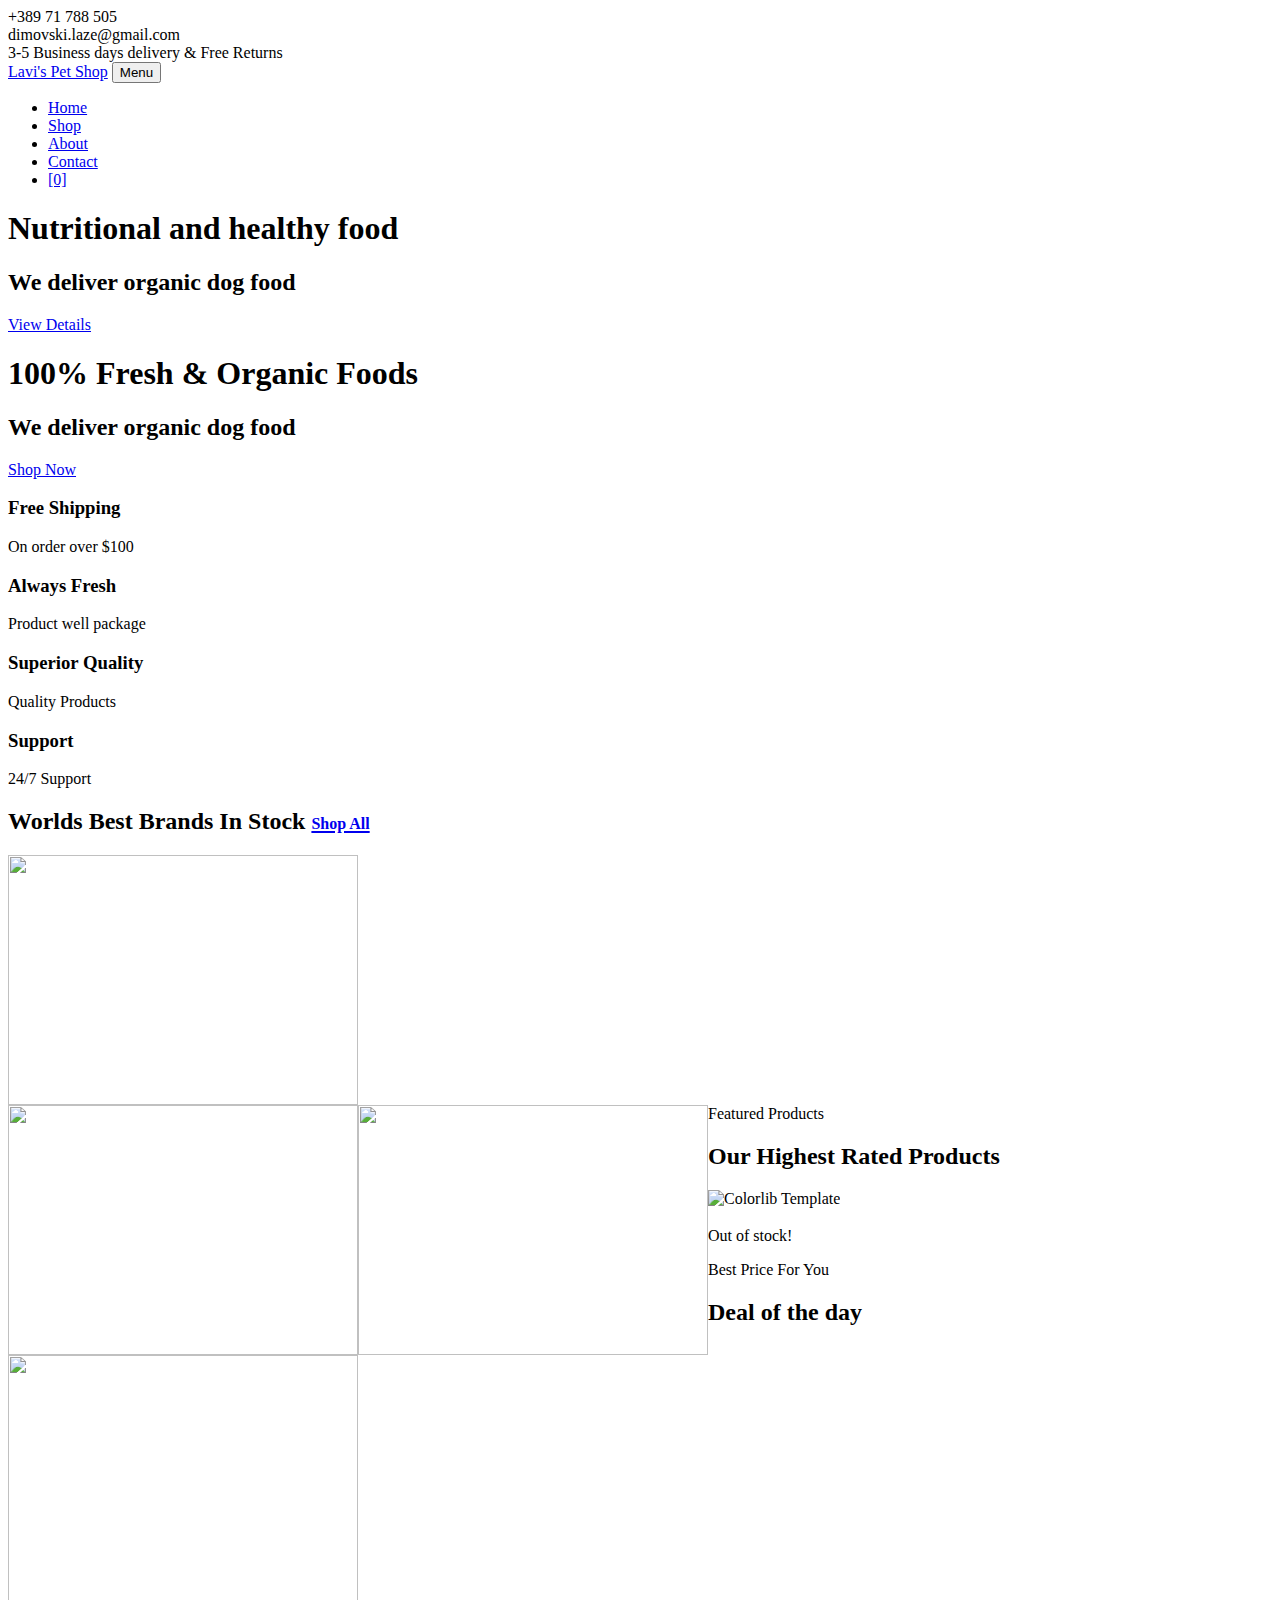
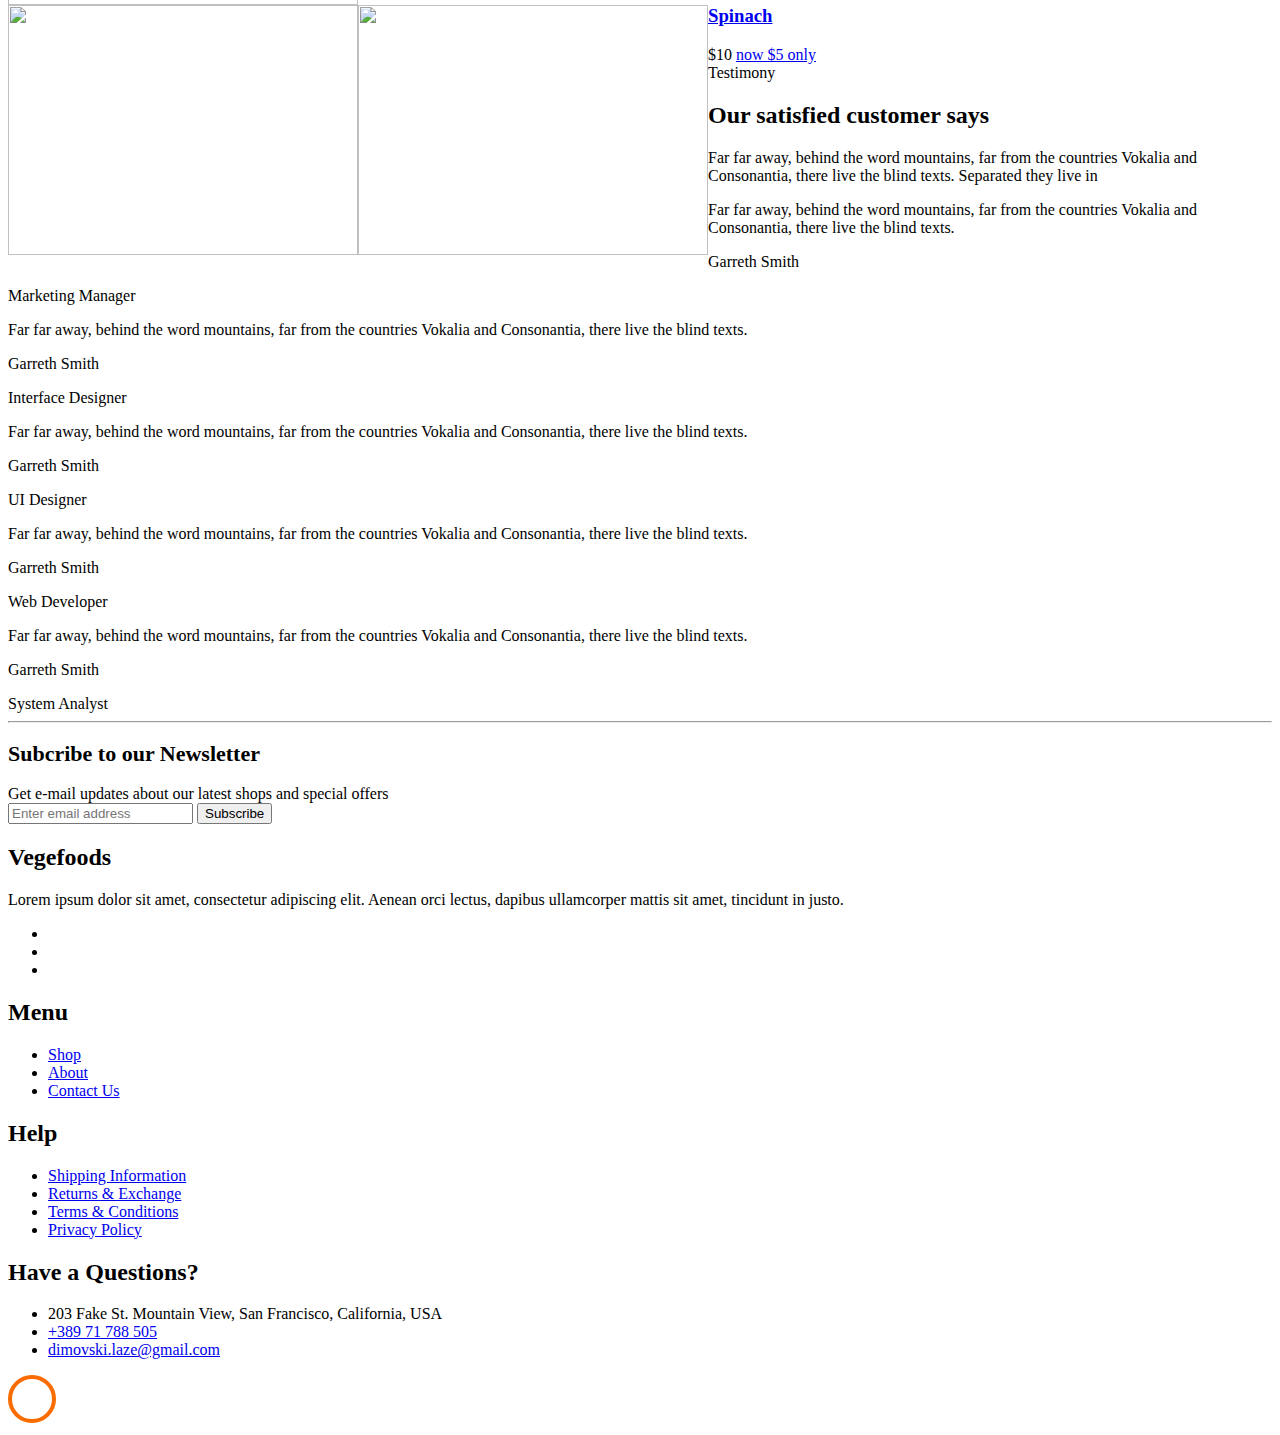
==== src/main/resources/templates/index.html @ 9c34e6a7 "Bugs" ====
<!DOCTYPE html>
<html lang="en" xmlns="http://www.w3.org/1999/xhtml" xmlns:th="http://www.thymeleaf.org">
  <head>
    <title>Lavi - Pet Shop</title>
    <meta charset="utf-8">
    <meta name="viewport" content="width=device-width, initial-scale=1, shrink-to-fit=no">
    
    <link href="https://fonts.googleapis.com/css?family=Poppins:200,300,400,500,600,700,800&display=swap" rel="stylesheet">
    <link href="https://fonts.googleapis.com/css?family=Lora:400,400i,700,700i&display=swap" rel="stylesheet">
    <link href="https://fonts.googleapis.com/css?family=Amatic+SC:400,700&display=swap" rel="stylesheet">

    <link rel="stylesheet" href="css/open-iconic-bootstrap.min.css">
    <link rel="stylesheet" href="css/animate.css">
    
    <link rel="stylesheet" href="css/owl.carousel.min.css">
    <link rel="stylesheet" href="css/owl.theme.default.min.css">
    <link rel="stylesheet" href="css/magnific-popup.css">

    <link rel="stylesheet" href="css/aos.css">

    <link rel="stylesheet" href="css/ionicons.min.css">

    <link rel="stylesheet" href="css/bootstrap-datepicker.css">
    <link rel="stylesheet" href="css/jquery.timepicker.css">

    
    <link rel="stylesheet" href="css/flaticon.css">
    <link rel="stylesheet" href="css/icomoon.css">
    <link rel="stylesheet" href="css/style.css">
  </head>
  <body class="goto-here">
		<div class="py-1 bg-info">
    	<div class="container">
    		<div class="row no-gutters d-flex align-items-start align-items-center px-md-0">
	    		<div class="col-lg-12 d-block">
		    		<div class="row d-flex">
		    			<div class="col-md pr-4 d-flex topper align-items-center">
					    	<div class="icon mr-2 d-flex justify-content-center align-items-center"><span class="icon-phone2"></span></div>
						    <span class="text">+389 71 788 505</span>
					    </div>
					    <div class="col-md pr-4 d-flex topper align-items-center">
					    	<div class="icon mr-2 d-flex justify-content-center align-items-center"><span class="icon-paper-plane"></span></div>
						    <span class="text">dimovski.laze@gmail.com</span>
					    </div>
					    <div class="col-md-5 pr-4 d-flex topper align-items-center text-lg-right">
						    <span class="text">3-5 Business days delivery &amp; Free Returns</span>
					    </div>
				    </div>
			    </div>
		    </div>
		  </div>
    </div>
    <nav class="navbar navbar-expand-lg navbar-dark ftco_navbar bg-dark ftco-navbar-light" id="ftco-navbar">
	    <div class="container">
	      <a class="navbar-brand text-info" href="/home">Lavi's Pet Shop</a>
	      <button class="navbar-toggler" type="button" data-toggle="collapse" data-target="#ftco-nav" aria-controls="ftco-nav" aria-expanded="false" aria-label="Toggle navigation">
	        <span class="oi oi-menu"></span> Menu
	      </button>

	      <div class="collapse navbar-collapse" id="ftco-nav">
	        <ul class="navbar-nav ml-auto">
	          <li class="nav-item active"><a href="/home" class="nav-link">Home</a></li>
                <li class="nav-item active"><a href="/shop" class="nav-link">Shop</a></li>
	          <li class="nav-item"><a href="/about" class="nav-link">About</a></li>
	          <li class="nav-item"><a href="/contact" class="nav-link">Contact</a></li>
	          <li class="nav-item cta cta-colored"><a href="/shop/cart" class="nav-link"><span class="icon-shopping_cart"></span>[0]</a></li>

	        </ul>
	      </div>
	    </div>
	  </nav>
    <!-- END nav -->

    <section id="home-section" class="hero">
		  <div class="home-slider owl-carousel">
	      <div class="slider-item" style="background-image: url(images/bg_dog2.png);">
	      	<div class="overlay"></div>
	        <div class="container">
	          <div class="row slider-text justify-content-center align-items-center" data-scrollax-parent="true">

	            <div class="col-md-12 ftco-animate text-center">
	              <h1 class="mb-2">Nutritional and healthy food</h1>
	              <h2 class="subheading mb-4">We deliver organic dog food</h2>
	              <p><a href="/about" class="btn btn-info">View Details</a></p>
	            </div>

	          </div>
	        </div>
	      </div>

	      <div class="slider-item" style="background-image: url(images/bg_dog1.png);">
	      	<div class="overlay"></div>
	        <div class="container">
	          <div class="row slider-text justify-content-center align-items-center" data-scrollax-parent="true">

	            <div class="col-sm-12 ftco-animate text-center">
	              <h1 class="mb-2">100% Fresh &amp; Organic Foods</h1>
	              <h2 class="subheading mb-4">We deliver organic dog food</h2>
	              <p><a href="/shop" class="btn btn-info">Shop Now</a></p>
	            </div>

	          </div>
	        </div>
	      </div>
	    </div>
    </section>

    <section class="ftco-section">
			<div class="container">
				<div class="row no-gutters ftco-services">
          <div class="col-md-3 text-center d-flex align-self-stretch ftco-animate">
            <div class="media block-6 services mb-md-0 mb-4">
              <div class="icon bg-color-1 active d-flex justify-content-center align-items-center mb-2">
            		<span class="flaticon-shipped"></span>
              </div>
              <div class="media-body">
                <h3 class="heading">Free Shipping</h3>
                <span>On order over $100</span>
              </div>
            </div>      
          </div>
          <div class="col-md-3 text-center d-flex align-self-stretch ftco-animate">
            <div class="media block-6 services mb-md-0 mb-4">
              <div class="icon bg-color-2 d-flex justify-content-center align-items-center mb-2">
            		<span class="flaticon-diet"></span>
              </div>
              <div class="media-body">
                <h3 class="heading">Always Fresh</h3>
                <span>Product well package</span>
              </div>
            </div>    
          </div>
          <div class="col-md-3 text-center d-flex align-self-stretch ftco-animate">
            <div class="media block-6 services mb-md-0 mb-4">
              <div class="icon bg-color-3 d-flex justify-content-center align-items-center mb-2">
            		<span class="flaticon-award"></span>
              </div>
              <div class="media-body">
                <h3 class="heading">Superior Quality</h3>
                <span>Quality Products</span>
              </div>
            </div>      
          </div>
          <div class="col-md-3 text-center d-flex align-self-stretch ftco-animate">
            <div class="media block-6 services mb-md-0 mb-4">
              <div class="icon bg-color-4 d-flex justify-content-center align-items-center mb-2">
            		<span class="flaticon-customer-service"></span>
              </div>
              <div class="media-body">
                <h3 class="heading">Support</h3>
                <span>24/7 Support</span>
              </div>
            </div>      
          </div>
        </div>
			</div>
		</section>

		<section class="ftco-section ftco-category ftco-no-pt" style="padding-bottom: 0px;">
			<div class="container">

				<div class="container">
					<h2 class="cw-carousel__header js-banner cw-padding--none" data-promo-creative="shop-all-link" data-position="13">
						Worlds Best Brands In Stock
						<a href="/shop" aria-label="" class="js-tracked-promo" data-promo-creative="home-carousel-1000-brands-shop-all-link" data-promo-position="13" data-event-label="home-1000-plus-brands-shop-all">
							<span style="font-size: 16px;">Shop All  </span><span style="font-size: 16px;" class="icon-arrow-right"></span> </a>
					</h2>

					<div class="cw-row cw-padding__bottom--huge">
						<div class="row">
							<div class="col-4">
								<div class="hovereffect">
									<img class="img-responsive" src="images/purina.jpg" alt="" style="height: 250px; width: 350px;"	>
									<div class="overlay">
										<h2>Purina, United States</h2>
									</div>
								</div>
							</div>
							<div class="col-4">
								<div class="hovereffect"  style="height: 250px; width: 350px;">
									<img class="img-responsive" src="images/RoyalCanin.jpg" alt="" style="height: 250px; width: 350px;">
									<div class="overlay">
										<h2>Royal Canin, France</h2>

									</div>
								</div>
							</div>
							<div class="col-4">
								<div class="hovereffect"  style="height: 250px; width: 350px;">
									<img class="img-responsive" src="images/Hills.jpg" alt=""  style="height: 250px; width: 350px;">
									<div class="overlay">
										<h2>Hills, United States</h2>

									</div>
								</div>
							</div>
						</div>

						<div class="row">
							<div class="col-4">
								<div class="hovereffect">
									<img class="img-responsive" src="images/Orijen.jpg" alt="" style="height: 250px; width: 350px;"	>
									<div class="overlay">
										<h2>Orijen, Canada</h2>

									</div>
								</div>
							</div>
							<div class="col-4">
								<div class="hovereffect"  style="height: 250px; width: 350px;">
									<img class="img-responsive" src="images/Pedigree.png" alt="" style="height: 250px; width: 350px;">
									<div class="overlay">
										<h2>Pedigree, United States</h2>

									</div>
								</div>
							</div>
							<div class="col-4">
								<div class="hovereffect"  style="height: 250px; width: 350px;">
									<img class="img-responsive" src="images/Acana.png" alt=""  style="height: 250px; width: 350px;">
									<div class="overlay">
										<h2>Acana, Canada</h2>

									</div>
								</div>
							</div>
						</div>
					</div>



				</div>

			</div>
		</section>

    <section class="ftco-section">
    	<div class="container">
				<div class="row justify-content-center mb-3 pb-3">
          <div class="col-md-12 heading-section text-center ftco-animate">
          	<span class="subheading">Featured Products</span>
            <h2 class="mb-4">Our Highest Rated Products</h2>
          </div>
        </div>   		
    	</div>
    	<div class="container">
    		<div class="row">
				<div th:each="product : ${products}" class="col-md-6 col-lg-3 ftco-animate">
					<div class="product">
						<a th:href="@{/product/{id} (id=${product.getId()})}" class="img-prod"><img class="img-fluid" src="images/product-1.jpg" alt="Colorlib Template">
							<span  th:if="${product.getRating() > 4}" class="status icon-star"></span>

							<div class="overlay"></div>
						</a>
						<div class="text py-3 pb-4 px-3 text-center">
							<p class="text-muted" th:text="${product.getManufacturer().getName()}"></p>
							<h3><a href="#" th:text="${product.getName()}"></a></h3>

							<div class="d-flex">
								<div class="pricing">
									<p class="price"><span th:text="${product.getPriceDollar()}"></span></p>
								</div>
							</div>
							<div class="bottom-area d-flex px-3" th:if="${product.getAvalibleProducts() > 0}">
								<div class="m-auto d-flex">
									<a th:href="@{/product/{id} (id=${product.getId()})}" class="add-to-cart d-flex justify-content-center align-items-center text-center">
										<span><i class="ion-ios-menu"></i></span>
									</a>
									<a href="#" class="buy-now d-flex justify-content-center align-items-center mx-1">
										<span><i class="ion-ios-cart"></i></span>
									</a>
									<a href="#" class="heart d-flex justify-content-center align-items-center ">
										<span><i class="ion-ios-heart"></i></span>
									</a>
								</div>
							</div>
							<div class="bottom-area d-flex px-3" th:if="${product.getAvalibleProducts() == 0}">
								<div class="m-auto d-flex">
									<p class="text-danger">Out of stock!</p>
								</div>
							</div>
						</div>
					</div>
				</div>
    		</div>
    	</div>
    </section>
		
		<section class="ftco-section img" style="background-image: url(images/wide4.jpg);">
    	<div class="container">
				<div class="row justify-content-end">
          <div class="col-md-6 heading-section ftco-animate deal-of-the-day ftco-animate">
          	<span class="subheading">Best Price For You</span>
            <h2 class="mb-4">Deal of the day</h2>
            <h3><a href="#">Spinach</a></h3>
            <span class="price">$10 <a href="#">now $5 only</a></span>
            <div id="timer" class="d-flex mt-5">
						  <div class="time" id="days"></div>
						  <div class="time pl-3" id="hours"></div>
						  <div class="time pl-3" id="minutes"></div>
						  <div class="time pl-3" id="seconds"></div>
						</div>
          </div>
        </div>   		
    	</div>
    </section>

    <section class="ftco-section testimony-section">
      <div class="container">
        <div class="row justify-content-center mb-5 pb-3">
          <div class="col-md-7 heading-section ftco-animate text-center">
          	<span class="subheading">Testimony</span>
            <h2 class="mb-4">Our satisfied customer says</h2>
            <p>Far far away, behind the word mountains, far from the countries Vokalia and Consonantia, there live the blind texts. Separated they live in</p>
          </div>
        </div>
        <div class="row ftco-animate">
          <div class="col-md-12">
            <div class="carousel-testimony owl-carousel">
              <div class="item">
                <div class="testimony-wrap p-4 pb-5">
                  <div class="user-img mb-5" style="background-image: url(images/person_1.jpg)">
                    <span class="quote d-flex align-items-center justify-content-center">
                      <i class="icon-quote-left"></i>
                    </span>
                  </div>
                  <div class="text text-center">
                    <p class="mb-5 pl-4 line">Far far away, behind the word mountains, far from the countries Vokalia and Consonantia, there live the blind texts.</p>
                    <p class="name">Garreth Smith</p>
                    <span class="position">Marketing Manager</span>
                  </div>
                </div>
              </div>
              <div class="item">
                <div class="testimony-wrap p-4 pb-5">
                  <div class="user-img mb-5" style="background-image: url(images/person_2.jpg)">
                    <span class="quote d-flex align-items-center justify-content-center">
                      <i class="icon-quote-left"></i>
                    </span>
                  </div>
                  <div class="text text-center">
                    <p class="mb-5 pl-4 line">Far far away, behind the word mountains, far from the countries Vokalia and Consonantia, there live the blind texts.</p>
                    <p class="name">Garreth Smith</p>
                    <span class="position">Interface Designer</span>
                  </div>
                </div>
              </div>
              <div class="item">
                <div class="testimony-wrap p-4 pb-5">
                  <div class="user-img mb-5" style="background-image: url(images/person_3.jpg)">
                    <span class="quote d-flex align-items-center justify-content-center">
                      <i class="icon-quote-left"></i>
                    </span>
                  </div>
                  <div class="text text-center">
                    <p class="mb-5 pl-4 line">Far far away, behind the word mountains, far from the countries Vokalia and Consonantia, there live the blind texts.</p>
                    <p class="name">Garreth Smith</p>
                    <span class="position">UI Designer</span>
                  </div>
                </div>
              </div>
              <div class="item">
                <div class="testimony-wrap p-4 pb-5">
                  <div class="user-img mb-5" style="background-image: url(images/person_1.jpg)">
                    <span class="quote d-flex align-items-center justify-content-center">
                      <i class="icon-quote-left"></i>
                    </span>
                  </div>
                  <div class="text text-center">
                    <p class="mb-5 pl-4 line">Far far away, behind the word mountains, far from the countries Vokalia and Consonantia, there live the blind texts.</p>
                    <p class="name">Garreth Smith</p>
                    <span class="position">Web Developer</span>
                  </div>
                </div>
              </div>
              <div class="item">
                <div class="testimony-wrap p-4 pb-5">
                  <div class="user-img mb-5" style="background-image: url(images/person_1.jpg)">
                    <span class="quote d-flex align-items-center justify-content-center">
                      <i class="icon-quote-left"></i>
                    </span>
                  </div>
                  <div class="text text-center">
                    <p class="mb-5 pl-4 line">Far far away, behind the word mountains, far from the countries Vokalia and Consonantia, there live the blind texts.</p>
                    <p class="name">Garreth Smith</p>
                    <span class="position">System Analyst</span>
                  </div>
                </div>
              </div>
            </div>
          </div>
        </div>
      </div>
    </section>

    <hr>



		<section class="ftco-section ftco-no-pt ftco-no-pb py-5 bg-light">
      <div class="container py-4">
        <div class="row d-flex justify-content-center py-5">
          <div class="col-md-6">
          	<h2 style="font-size: 22px;" class="mb-0">Subcribe to our Newsletter</h2>
          	<span>Get e-mail updates about our latest shops and special offers</span>
          </div>
          <div class="col-md-6 d-flex align-items-center">
            <form action="#" class="subscribe-form">
              <div class="form-group d-flex">
                <input type="text" class="form-control" placeholder="Enter email address">
                <input type="submit" value="Subscribe" class="submit px-3">
              </div>
            </form>
          </div>
        </div>
      </div>
    </section>
    <footer class="ftco-footer ftco-section">
      <div class="container">
      	<div class="row">
      		<div class="mouse">
						<a href="#" class="mouse-icon">
							<div class="mouse-wheel"><span class="ion-ios-arrow-up"></span></div>
						</a>
					</div>
      	</div>
        <div class="row mb-5">
          <div class="col-md">
            <div class="ftco-footer-widget mb-4">
              <h2 class="ftco-heading-2">Vegefoods</h2>
              <p>Lorem ipsum dolor sit amet, consectetur adipiscing elit. Aenean orci lectus, dapibus ullamcorper mattis sit amet, tincidunt in justo. </p>
              <ul class="ftco-footer-social list-unstyled float-md-left float-lft mt-5">
                <li class="ftco-animate"><a href="#"><span class="icon-twitter"></span></a></li>
                <li class="ftco-animate"><a href="#"><span class="icon-facebook"></span></a></li>
                <li class="ftco-animate"><a href="#"><span class="icon-instagram"></span></a></li>
              </ul>
            </div>
          </div>
          <div class="col-md">
            <div class="ftco-footer-widget mb-4 ml-md-5">
              <h2 class="ftco-heading-2">Menu</h2>
              <ul class="list-unstyled">
                <li><a href="/shop" class="py-2 d-block">Shop</a></li>
                <li><a href="/about" class="py-2 d-block">About</a></li>
                <li><a href="/contact" class="py-2 d-block">Contact Us</a></li>
              </ul>
            </div>
          </div>
          <div class="col-md-4">
             <div class="ftco-footer-widget mb-4">
              <h2 class="ftco-heading-2">Help</h2>
              <div class="d-flex">
	              <ul class="list-unstyled mr-l-5 pr-l-3 mr-4">
	                <li><a href="/about" class="py-2 d-block">Shipping Information</a></li>
	                <li><a href="/about" class="py-2 d-block">Returns &amp; Exchange</a></li>
	                <li><a href="/about" class="py-2 d-block">Terms &amp; Conditions</a></li>
	                <li><a href="/about" class="py-2 d-block">Privacy Policy</a></li>
	              </ul>

	            </div>
            </div>
          </div>
          <div class="col-md">
            <div class="ftco-footer-widget mb-4">
            	<h2 class="ftco-heading-2">Have a Questions?</h2>
            	<div class="block-23 mb-3">
	              <ul>
	                <li><span class="icon icon-map-marker"></span><span class="text">203 Fake St. Mountain View, San Francisco, California, USA</span></li>
	                <li><a href="#"><span class="icon icon-phone"></span><span class="text">+389 71 788 505</span></a></li>
	                <li><a href="#"><span class="icon icon-envelope"></span><span class="text">dimovski.laze@gmail.com</span></a></li>
	              </ul>
	            </div>
            </div>
          </div>
        </div>
      </div>
    </footer>
    
  

  <!-- loader -->
  <div id="ftco-loader" class="show fullscreen"><svg class="circular" width="48px" height="48px"><circle class="path-bg" cx="24" cy="24" r="22" fill="none" stroke-width="4" stroke="#eeeeee"/><circle class="path" cx="24" cy="24" r="22" fill="none" stroke-width="4" stroke-miterlimit="10" stroke="#F96D00"/></svg></div>


  <script src="js/jquery.min.js"></script>
  <script src="js/jquery-migrate-3.0.1.min.js"></script>
  <script src="js/popper.min.js"></script>
  <script src="js/bootstrap.min.js"></script>
  <script src="js/jquery.easing.1.3.js"></script>
  <script src="js/jquery.waypoints.min.js"></script>
  <script src="js/jquery.stellar.min.js"></script>
  <script src="js/owl.carousel.min.js"></script>
  <script src="js/jquery.magnific-popup.min.js"></script>
  <script src="js/aos.js"></script>
  <script src="js/jquery.animateNumber.min.js"></script>
  <script src="js/bootstrap-datepicker.js"></script>
  <script src="js/scrollax.min.js"></script>
  <script src="https://maps.googleapis.com/maps/api/js?key=AIzaSyBVWaKrjvy3MaE7SQ74_uJiULgl1JY0H2s&sensor=false"></script>
  <script src="js/google-map.js"></script>
  <script src="js/main.js"></script>
    
  </body>
</html>

<style>
	.hovereffect {
		width: 100%;
		height: 100%;
		float: left;
		overflow: hidden;
		position: relative;
		text-align: center;
		cursor: default;
	}

	.hovereffect .overlay {
		position: absolute;
		overflow: hidden;
		width: 80%;
		height: 80%;
		left: 10%;
		top: 10%;
		border-bottom: 1px solid #FFF;
		border-top: 1px solid #FFF;
		-webkit-transition: opacity 0.35s, -webkit-transform 0.35s;
		transition: opacity 0.35s, transform 0.35s;
		-webkit-transform: scale(0,1);
		-ms-transform: scale(0,1);
		transform: scale(0,1);
	}

	.hovereffect:hover .overlay {
		opacity: 1;
		filter: alpha(opacity=100);
		-webkit-transform: scale(1);
		-ms-transform: scale(1);
		transform: scale(1);
	}

	.hovereffect img {
		display: block;
		position: relative;
		-webkit-transition: all 0.35s;
		transition: all 0.35s;
	}

	.hovereffect:hover img {
		filter: url('data:image/svg+xml;charset=utf-8,<svg xmlns="http://www.w3.org/2000/svg"><filter id="filter"><feComponentTransfer color-interpolation-filters="sRGB"><feFuncR type="linear" slope="0.6" /><feFuncG type="linear" slope="0.6" /><feFuncB type="linear" slope="0.6" /></feComponentTransfer></filter></svg>#filter');
		filter: brightness(0.6);
		-webkit-filter: brightness(0.6);
	}

	.hovereffect h2 {
		text-transform: uppercase;
		text-align: center;
		position: relative;
		font-size: 17px;
		background-color: transparent;
		color: #FFF;
		padding: 1em 0;
		opacity: 0;
		filter: alpha(opacity=0);
		-webkit-transition: opacity 0.35s, -webkit-transform 0.35s;
		transition: opacity 0.35s, transform 0.35s;
		-webkit-transform: translate3d(0,-100%,0);
		transform: translate3d(0,-100%,0);
	}

	.hovereffect a, .hovereffect p {
		color: #FFF;
		padding: 1em 0;
		opacity: 0;
		filter: alpha(opacity=0);
		-webkit-transition: opacity 0.35s, -webkit-transform 0.35s;
		transition: opacity 0.35s, transform 0.35s;
		-webkit-transform: translate3d(0,100%,0);
		transform: translate3d(0,100%,0);
	}

	.hovereffect:hover a, .hovereffect:hover p, .hovereffect:hover h2 {
		opacity: 1;
		filter: alpha(opacity=100);
		-webkit-transform: translate3d(0,0,0);
		transform: translate3d(0,0,0);
	}
</style>
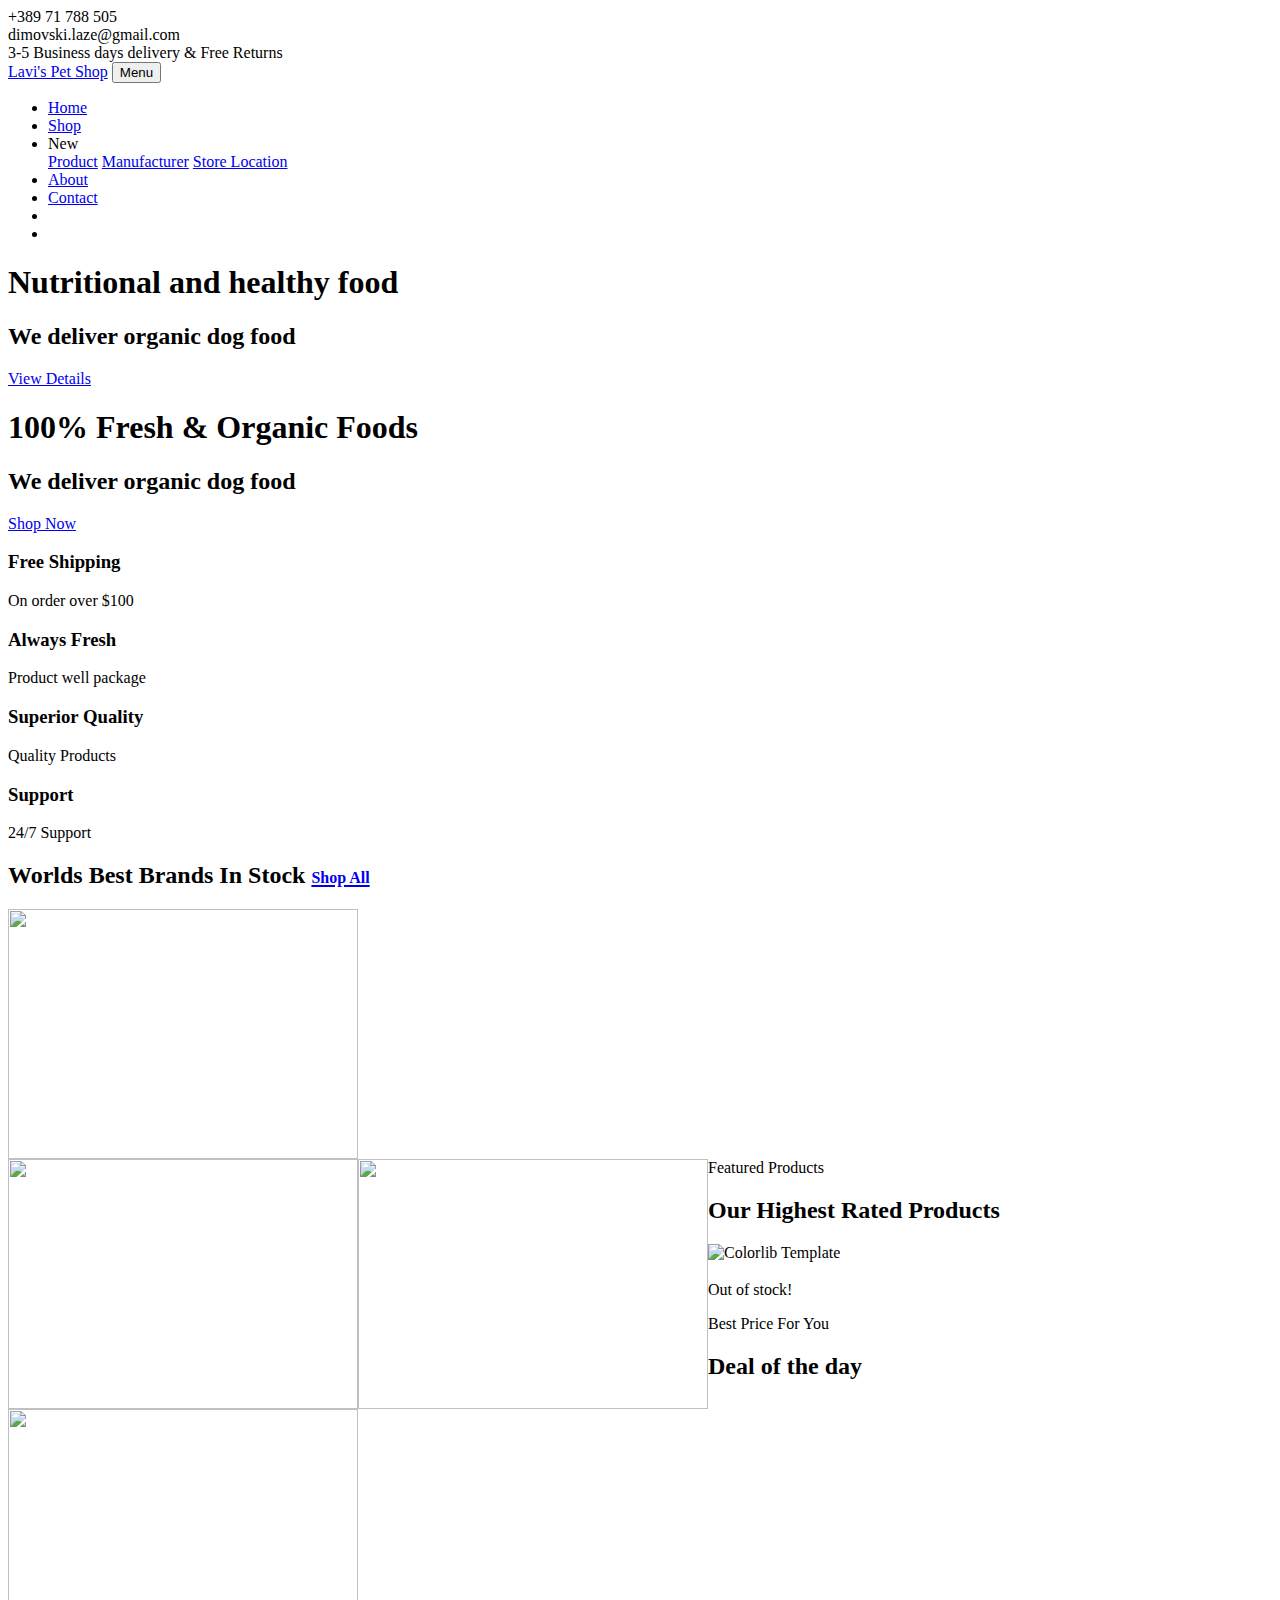
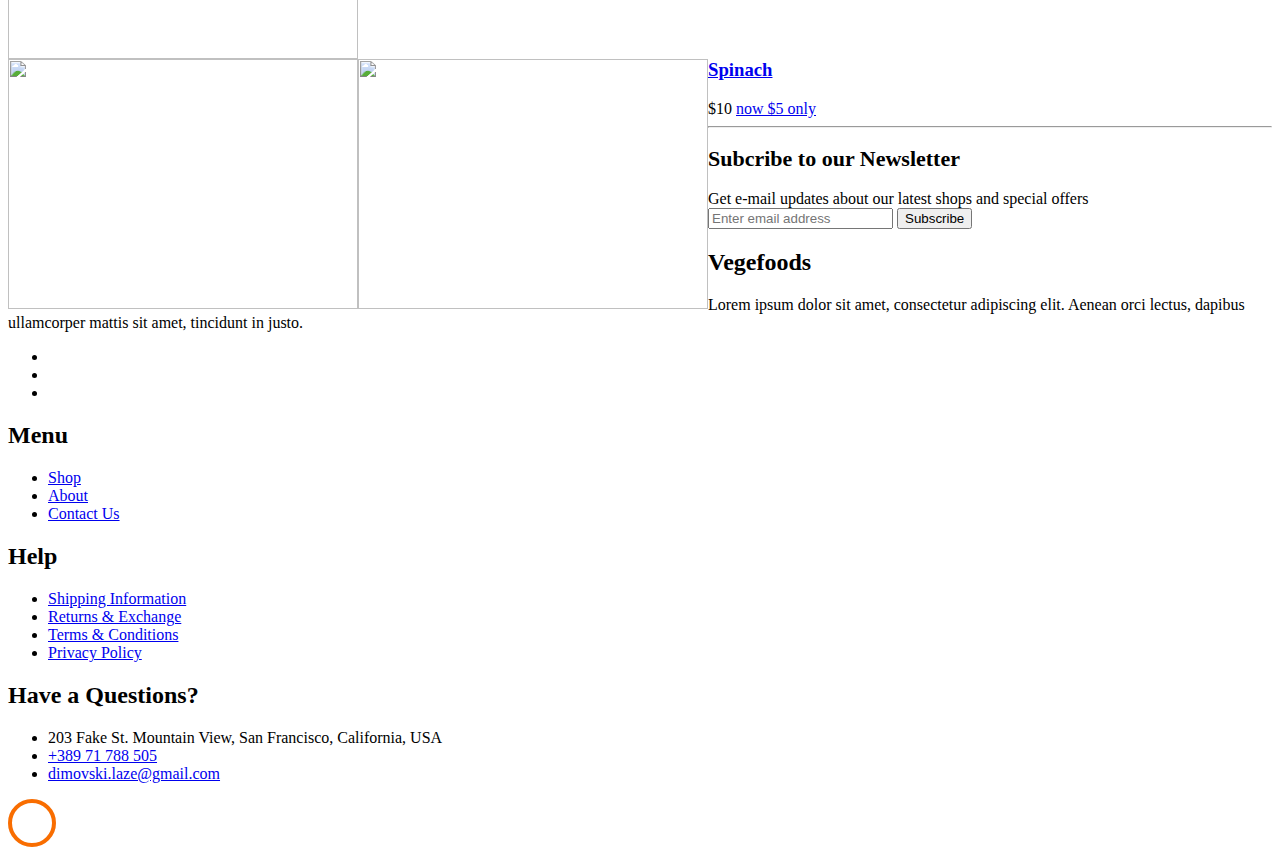
==== commit 9abf6d73: "New manufacturer, New Store, header and foter" ====
--- a/src/main/resources/templates/index.html
+++ b/src/main/resources/templates/index.html
@@ -61,10 +61,18 @@
 	        <ul class="navbar-nav ml-auto">
 	          <li class="nav-item active"><a href="/home" class="nav-link">Home</a></li>
                 <li class="nav-item active"><a href="/shop" class="nav-link">Shop</a></li>
+                <li class="nav-item dropdown" sec:authorize="hasAnyRole('ROLE_ADMIN', 'ROLE_MODERATOR')">
+                    <a class="nav-link dropdown-toggle" id="dropdown04" data-toggle="dropdown" aria-haspopup="true" aria-expanded="false">New</a>
+                    <div class="dropdown-menu" aria-labelledby="dropdown04">
+                        <a class="dropdown-item" href="/product/new">Product</a>
+                        <a class="dropdown-item" href="/manufacturer/new">Manufacturer</a>
+                        <a class="dropdown-item" href="/store/new">Store Location</a>
+                    </div>
+                </li>
 	          <li class="nav-item"><a href="/about" class="nav-link">About</a></li>
 	          <li class="nav-item"><a href="/contact" class="nav-link">Contact</a></li>
-	          <li class="nav-item cta cta-colored"><a href="/shop/cart" class="nav-link"><span class="icon-shopping_cart"></span>[0]</a></li>
-
+	          <li class="nav-item cta cta-colored"><a style="font-size: 16px; margin-right: 2px;" href="/cart" class="nav-link"><span class="icon-shopping_cart"></span></a></li>
+              <li class="nav-item cta cta-colored"><a style="font-size: 16px;" href="/user" class="nav-link"><span class="icon-user"></span></a></li>
 	        </ul>
 	      </div>
 	    </div>
@@ -303,94 +311,6 @@
           </div>
         </div>   		
     	</div>
-    </section>
-
-    <section class="ftco-section testimony-section">
-      <div class="container">
-        <div class="row justify-content-center mb-5 pb-3">
-          <div class="col-md-7 heading-section ftco-animate text-center">
-          	<span class="subheading">Testimony</span>
-            <h2 class="mb-4">Our satisfied customer says</h2>
-            <p>Far far away, behind the word mountains, far from the countries Vokalia and Consonantia, there live the blind texts. Separated they live in</p>
-          </div>
-        </div>
-        <div class="row ftco-animate">
-          <div class="col-md-12">
-            <div class="carousel-testimony owl-carousel">
-              <div class="item">
-                <div class="testimony-wrap p-4 pb-5">
-                  <div class="user-img mb-5" style="background-image: url(images/person_1.jpg)">
-                    <span class="quote d-flex align-items-center justify-content-center">
-                      <i class="icon-quote-left"></i>
-                    </span>
-                  </div>
-                  <div class="text text-center">
-                    <p class="mb-5 pl-4 line">Far far away, behind the word mountains, far from the countries Vokalia and Consonantia, there live the blind texts.</p>
-                    <p class="name">Garreth Smith</p>
-                    <span class="position">Marketing Manager</span>
-                  </div>
-                </div>
-              </div>
-              <div class="item">
-                <div class="testimony-wrap p-4 pb-5">
-                  <div class="user-img mb-5" style="background-image: url(images/person_2.jpg)">
-                    <span class="quote d-flex align-items-center justify-content-center">
-                      <i class="icon-quote-left"></i>
-                    </span>
-                  </div>
-                  <div class="text text-center">
-                    <p class="mb-5 pl-4 line">Far far away, behind the word mountains, far from the countries Vokalia and Consonantia, there live the blind texts.</p>
-                    <p class="name">Garreth Smith</p>
-                    <span class="position">Interface Designer</span>
-                  </div>
-                </div>
-              </div>
-              <div class="item">
-                <div class="testimony-wrap p-4 pb-5">
-                  <div class="user-img mb-5" style="background-image: url(images/person_3.jpg)">
-                    <span class="quote d-flex align-items-center justify-content-center">
-                      <i class="icon-quote-left"></i>
-                    </span>
-                  </div>
-                  <div class="text text-center">
-                    <p class="mb-5 pl-4 line">Far far away, behind the word mountains, far from the countries Vokalia and Consonantia, there live the blind texts.</p>
-                    <p class="name">Garreth Smith</p>
-                    <span class="position">UI Designer</span>
-                  </div>
-                </div>
-              </div>
-              <div class="item">
-                <div class="testimony-wrap p-4 pb-5">
-                  <div class="user-img mb-5" style="background-image: url(images/person_1.jpg)">
-                    <span class="quote d-flex align-items-center justify-content-center">
-                      <i class="icon-quote-left"></i>
-                    </span>
-                  </div>
-                  <div class="text text-center">
-                    <p class="mb-5 pl-4 line">Far far away, behind the word mountains, far from the countries Vokalia and Consonantia, there live the blind texts.</p>
-                    <p class="name">Garreth Smith</p>
-                    <span class="position">Web Developer</span>
-                  </div>
-                </div>
-              </div>
-              <div class="item">
-                <div class="testimony-wrap p-4 pb-5">
-                  <div class="user-img mb-5" style="background-image: url(images/person_1.jpg)">
-                    <span class="quote d-flex align-items-center justify-content-center">
-                      <i class="icon-quote-left"></i>
-                    </span>
-                  </div>
-                  <div class="text text-center">
-                    <p class="mb-5 pl-4 line">Far far away, behind the word mountains, far from the countries Vokalia and Consonantia, there live the blind texts.</p>
-                    <p class="name">Garreth Smith</p>
-                    <span class="position">System Analyst</span>
-                  </div>
-                </div>
-              </div>
-            </div>
-          </div>
-        </div>
-      </div>
     </section>
 
     <hr>
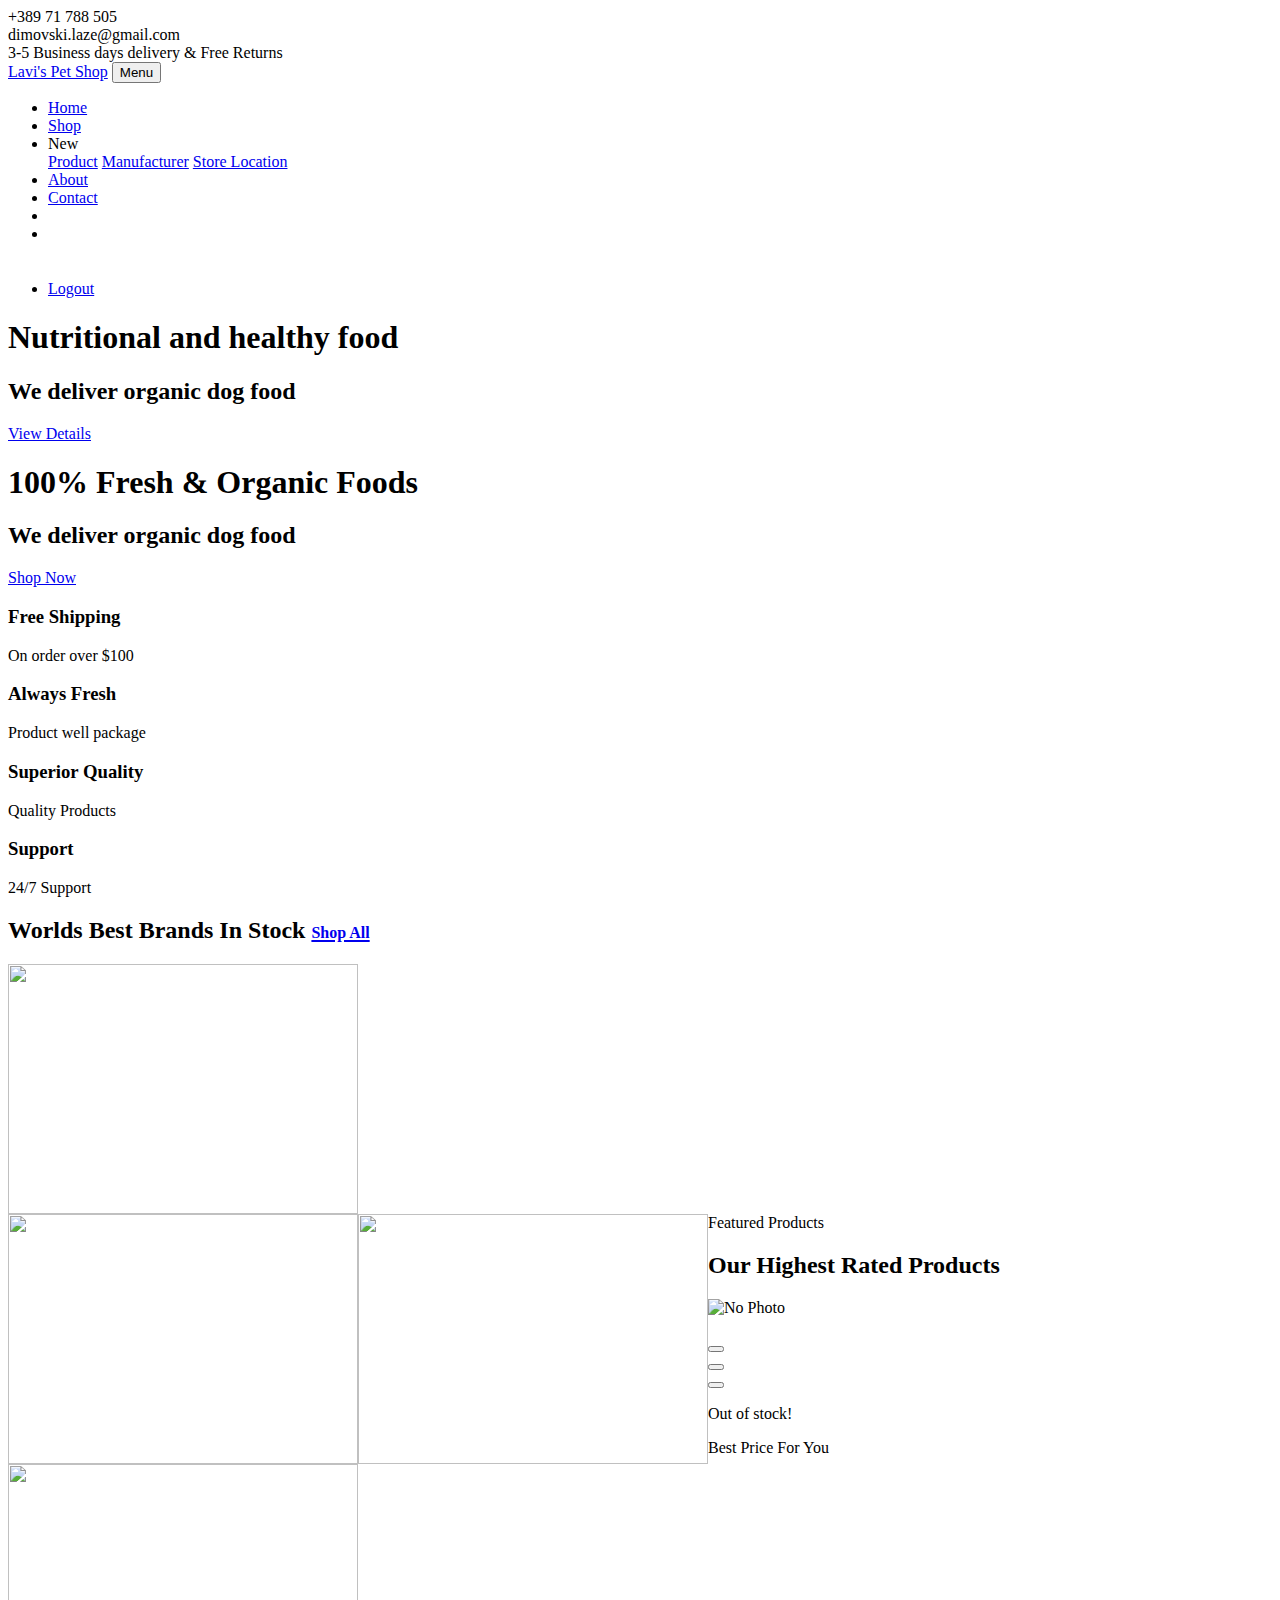
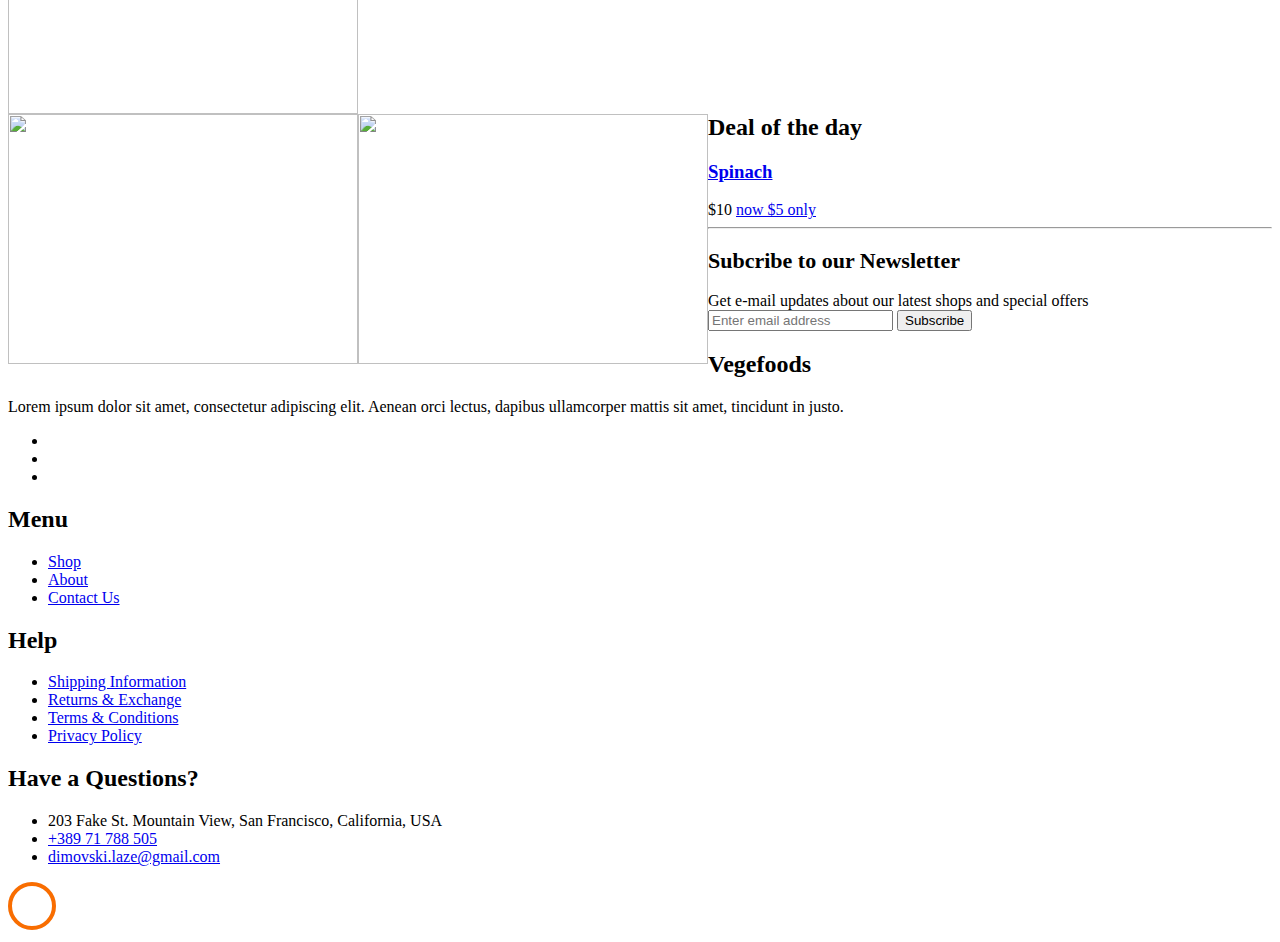
==== commit 3084e819: "logout" ====
--- a/src/main/resources/templates/index.html
+++ b/src/main/resources/templates/index.html
@@ -73,6 +73,7 @@
 	          <li class="nav-item"><a href="/contact" class="nav-link">Contact</a></li>
 	          <li class="nav-item cta cta-colored"><a style="font-size: 16px; margin-right: 2px;" href="/cart" class="nav-link"><span class="icon-shopping_cart"></span></a></li>
               <li class="nav-item cta cta-colored"><a style="font-size: 16px;" href="/user" class="nav-link"><span class="icon-user"></span></a></li>
+			  <li sec:authorize="isAuthenticated()" class="nav-item cta cta-colored" style="margin-top: 3%;"><a style="font-size: 16px;" href="/logout" class="btn btn-outline-info">Logout</a></li>
 	        </ul>
 	      </div>
 	    </div>
@@ -255,7 +256,7 @@
     		<div class="row">
 				<div th:each="product : ${products}" class="col-md-6 col-lg-3 ftco-animate">
 					<div class="product">
-						<a th:href="@{/product/{id} (id=${product.getId()})}" class="img-prod"><img class="img-fluid" src="images/product-1.jpg" alt="Colorlib Template">
+						<a th:href="@{/product/{id} (id=${product.getId()})}" class="img-prod"><img class="img-fluid" th:src="${product.getImageBase64()}" alt="No Photo">
 							<span  th:if="${product.getRating() > 4}" class="status icon-star"></span>
 
 							<div class="overlay"></div>
@@ -271,15 +272,15 @@
 							</div>
 							<div class="bottom-area d-flex px-3" th:if="${product.getAvalibleProducts() > 0}">
 								<div class="m-auto d-flex">
-									<a th:href="@{/product/{id} (id=${product.getId()})}" class="add-to-cart d-flex justify-content-center align-items-center text-center">
-										<span><i class="ion-ios-menu"></i></span>
-									</a>
-									<a href="#" class="buy-now d-flex justify-content-center align-items-center mx-1">
-										<span><i class="ion-ios-cart"></i></span>
-									</a>
-									<a href="#" class="heart d-flex justify-content-center align-items-center ">
-										<span><i class="ion-ios-heart"></i></span>
-									</a>
+									<form th:action="@{/product/{id} (id=${product.getId()})}" th:method="get">
+										<a class="buy-now d-flex justify-content-center align-items-center mx-1"><button type="submit" class="btn btn-sm btn-primary"><span><i class="ion-ios-menu"></i></span></button></a>
+									</form>
+									<form th:action="@{/cart/add/{id} (id=${product.getId()})}" th:method="post">
+										<a class="buy-now d-flex justify-content-center align-items-center mx-1"><button type="submit" class="btn btn-sm btn-primary"><span><i class="ion-ios-cart"></i></span></button></a>
+									</form>
+									<form>
+										<a class="buy-now d-flex justify-content-center align-items-center mx-1"><button type="submit" class="btn btn-sm btn-primary"><span><i class="ion-ios-heart"></i></span></button></a>
+									</form>
 								</div>
 							</div>
 							<div class="bottom-area d-flex px-3" th:if="${product.getAvalibleProducts() == 0}">
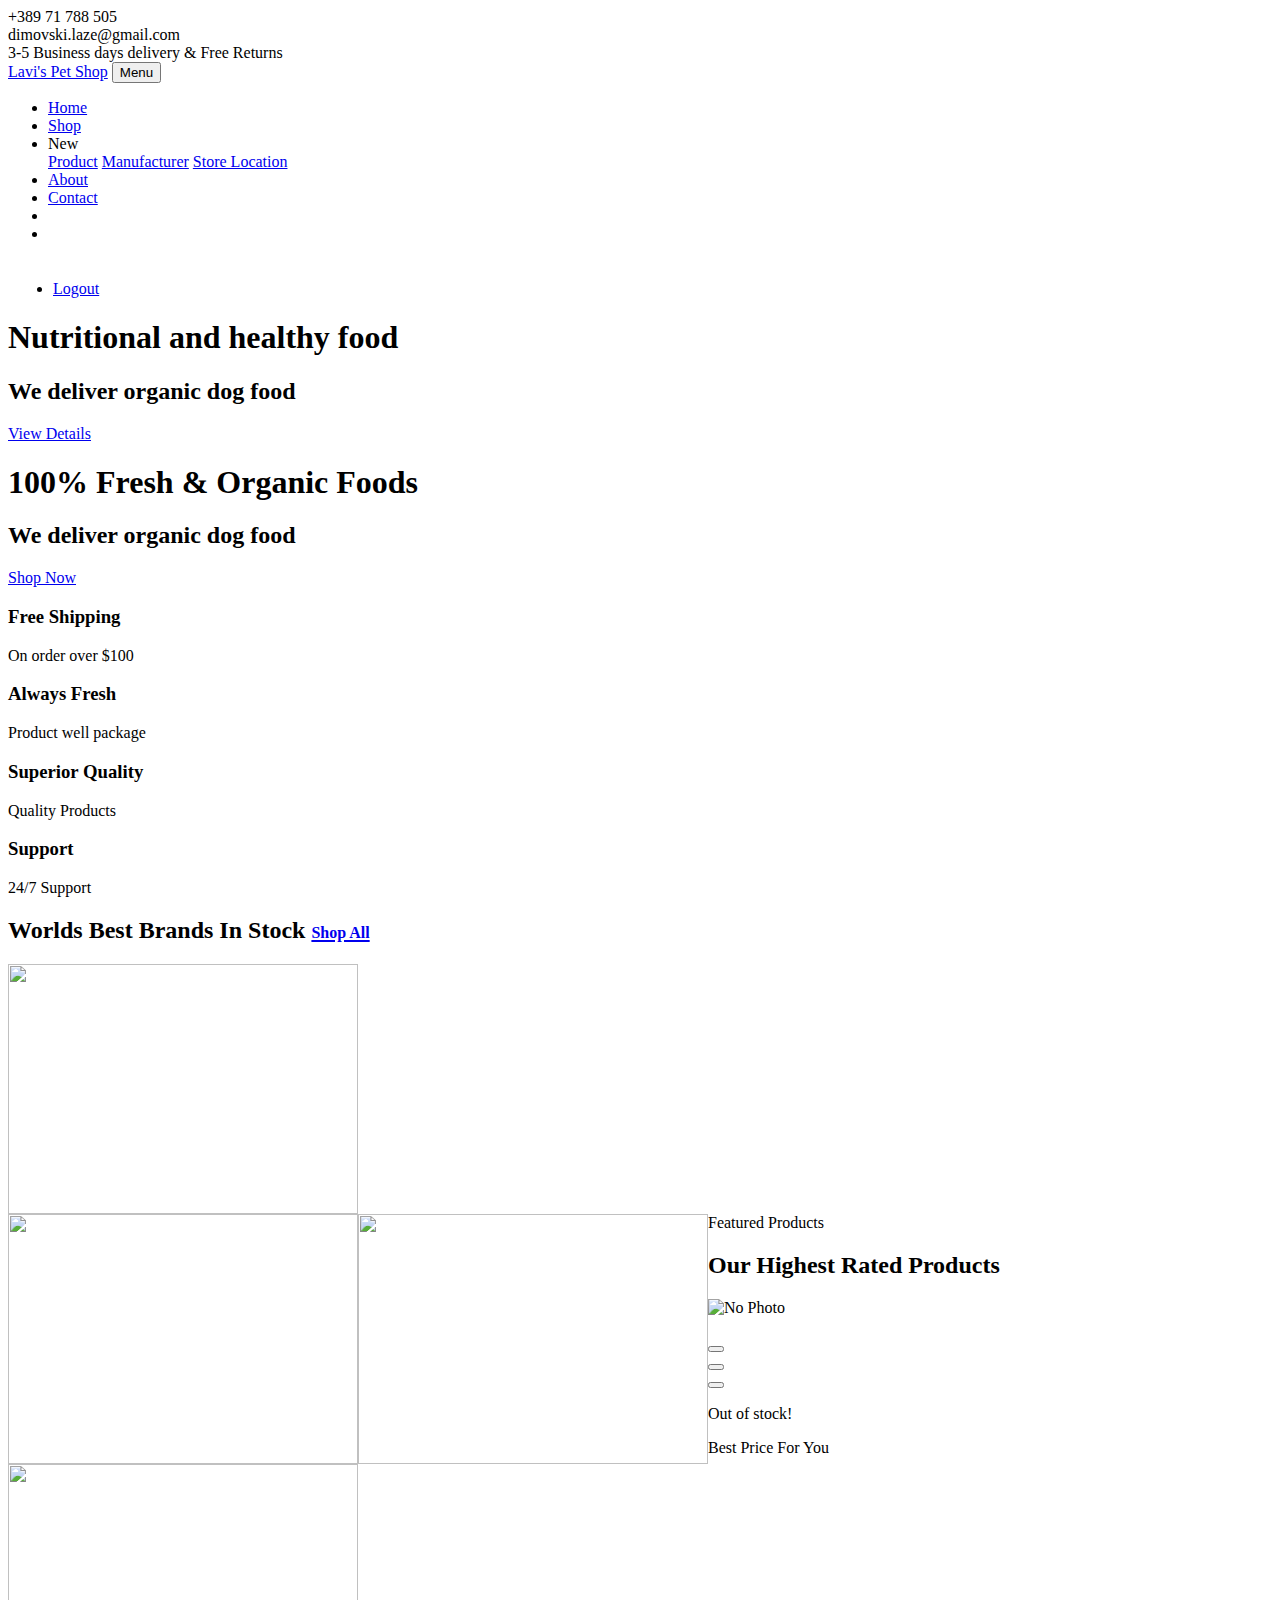
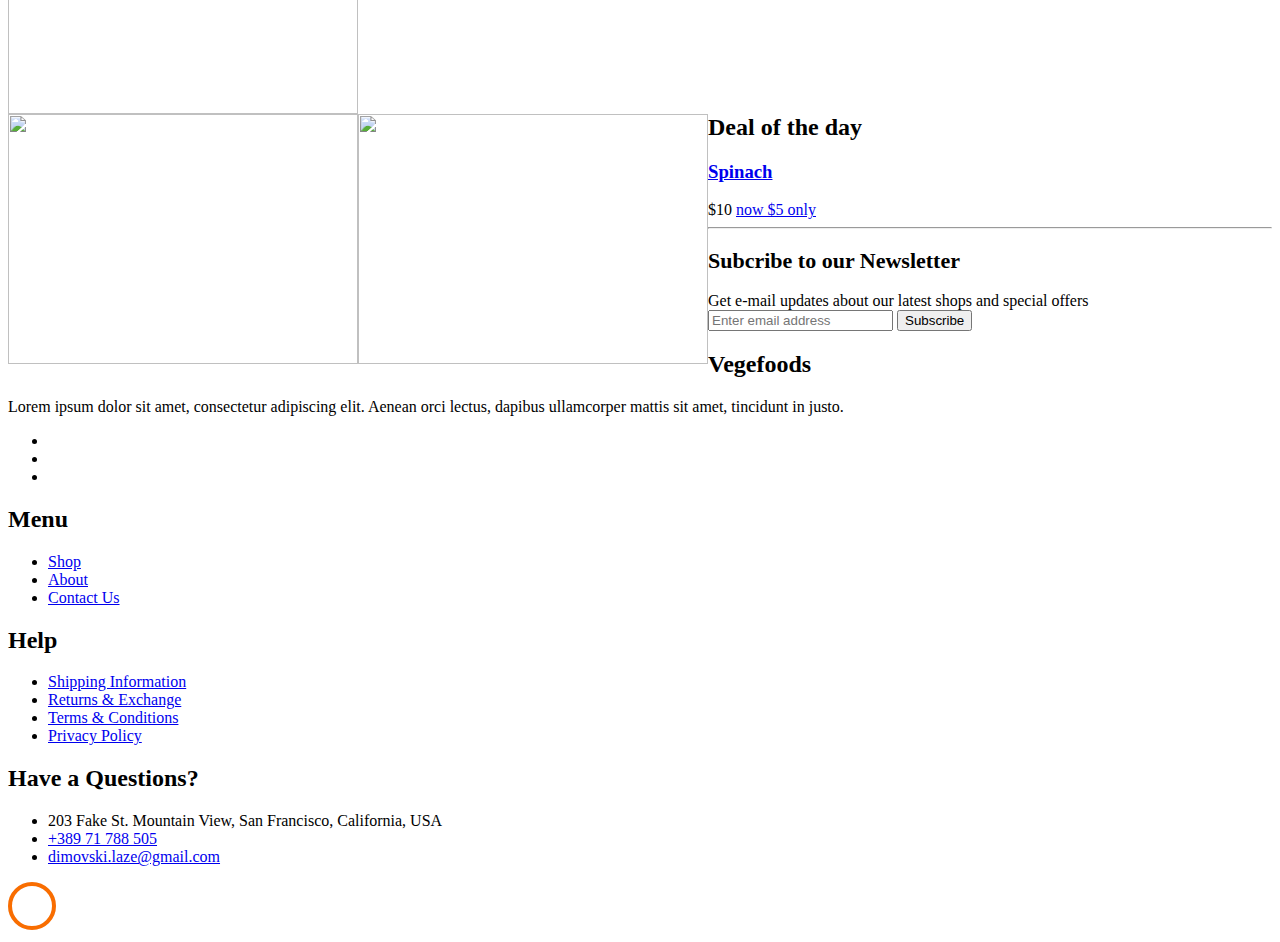
==== commit 4995583b: "coupon" ====
--- a/src/main/resources/templates/index.html
+++ b/src/main/resources/templates/index.html
@@ -73,7 +73,7 @@
 	          <li class="nav-item"><a href="/contact" class="nav-link">Contact</a></li>
 	          <li class="nav-item cta cta-colored"><a style="font-size: 16px; margin-right: 2px;" href="/cart" class="nav-link"><span class="icon-shopping_cart"></span></a></li>
               <li class="nav-item cta cta-colored"><a style="font-size: 16px;" href="/user" class="nav-link"><span class="icon-user"></span></a></li>
-			  <li sec:authorize="isAuthenticated()" class="nav-item cta cta-colored" style="margin-top: 3%;"><a style="font-size: 16px;" href="/logout" class="btn btn-outline-info">Logout</a></li>
+			  <li sec:authorize="isAuthenticated()" class="nav-item " style="margin-top: 3%; margin-left: 5px"><a style="font-size: 16px;" href="/logout" class="btn btn-outline-info">Logout</a></li>
 	        </ul>
 	      </div>
 	    </div>
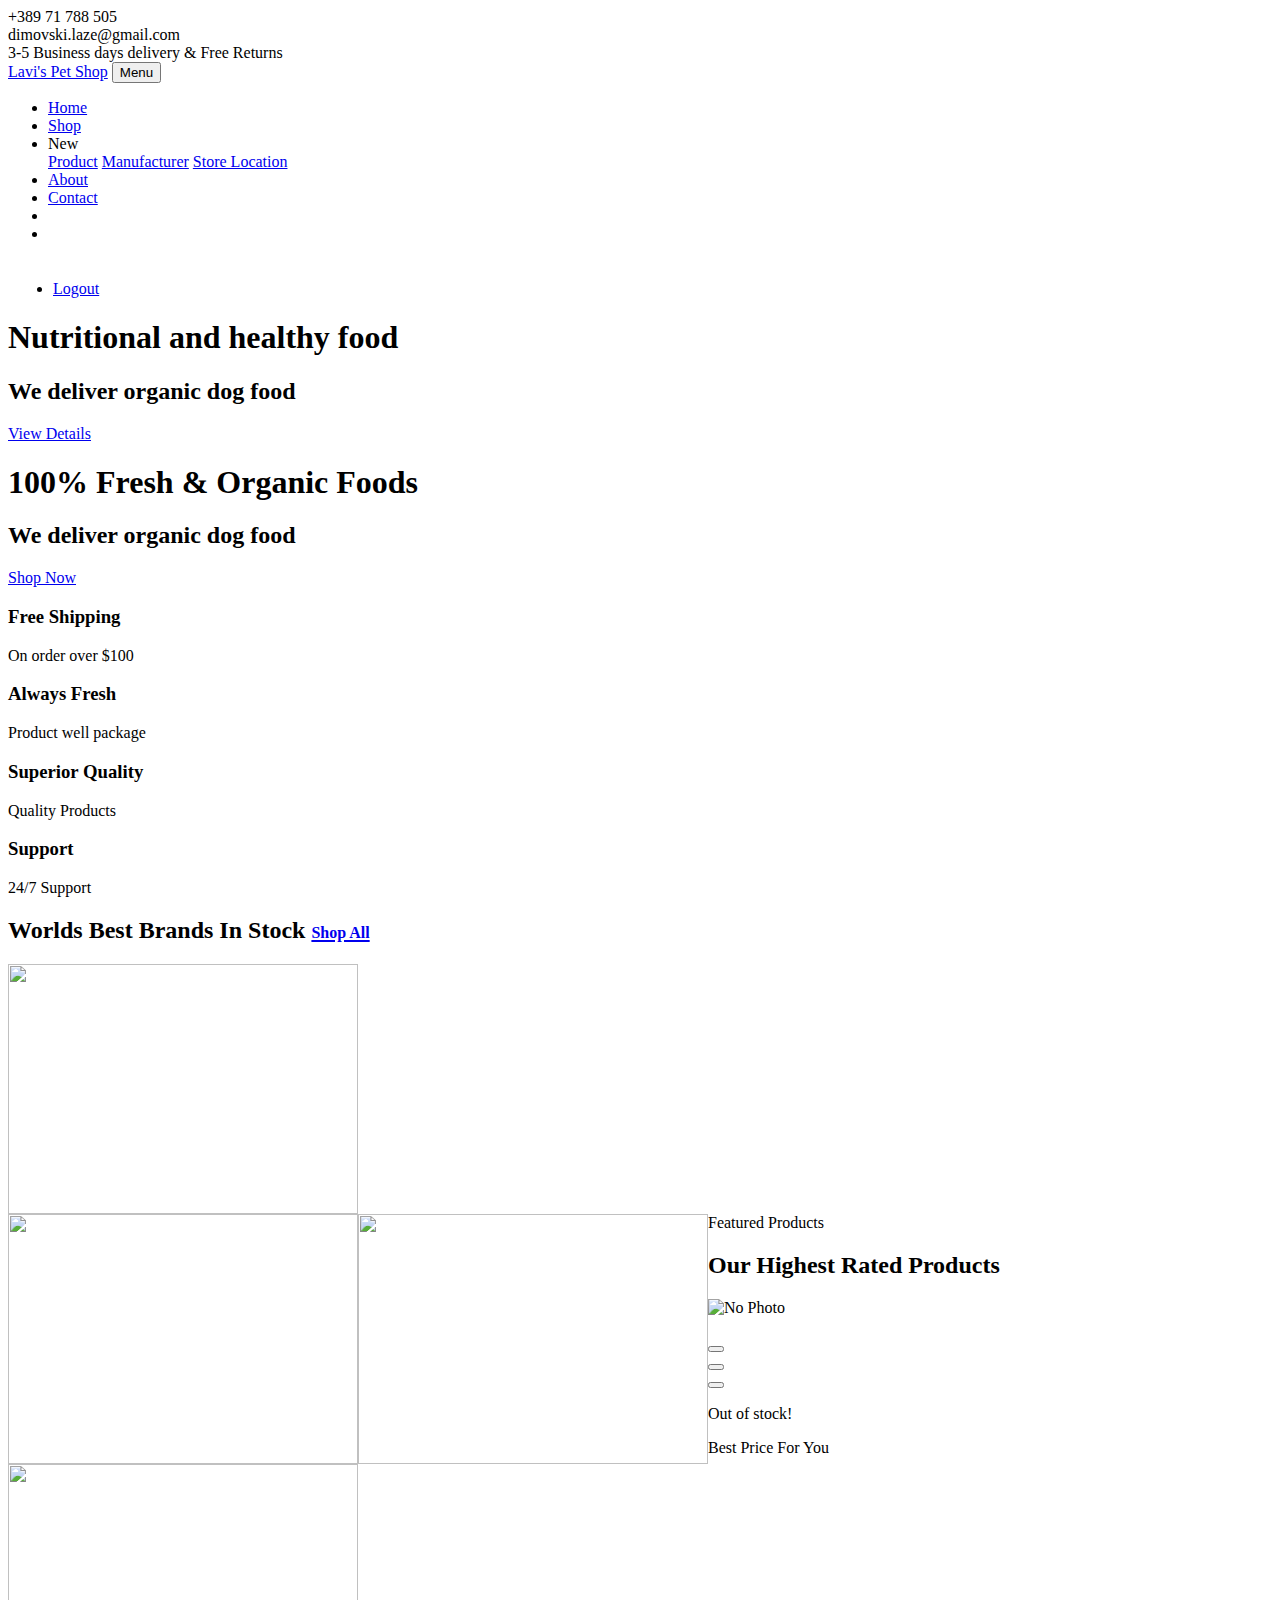
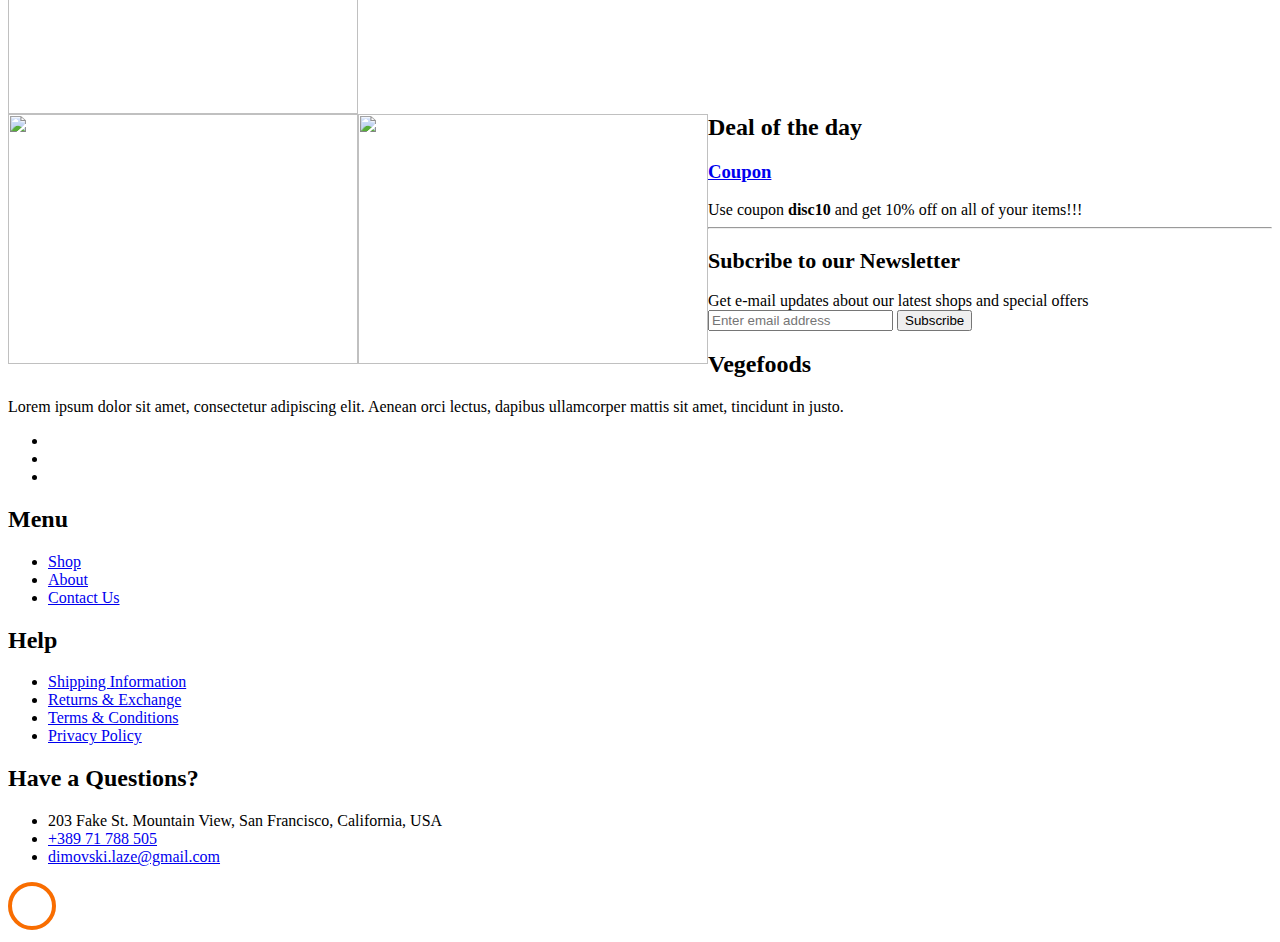
==== commit 8a1d4844: "Added google sign in button" ====
--- a/src/main/resources/templates/index.html
+++ b/src/main/resources/templates/index.html
@@ -263,7 +263,7 @@
 						</a>
 						<div class="text py-3 pb-4 px-3 text-center">
 							<p class="text-muted" th:text="${product.getManufacturer().getName()}"></p>
-							<h3><a href="#" th:text="${product.getName()}"></a></h3>
+							<h3><a th:href="@{/product/{id} (id=${product.getId()})}" th:text="${product.getName()}"></a></h3>
 
 							<div class="d-flex">
 								<div class="pricing">
@@ -278,7 +278,7 @@
 									<form th:action="@{/cart/add/{id} (id=${product.getId()})}" th:method="post">
 										<a class="buy-now d-flex justify-content-center align-items-center mx-1"><button type="submit" class="btn btn-sm btn-primary"><span><i class="ion-ios-cart"></i></span></button></a>
 									</form>
-									<form>
+									<form sec:authorize="isAuthenticated()" th:action="@{/wishlist/add/{id} (id=${product.getId()})}" th:method="post">
 										<a class="buy-now d-flex justify-content-center align-items-center mx-1"><button type="submit" class="btn btn-sm btn-primary"><span><i class="ion-ios-heart"></i></span></button></a>
 									</form>
 								</div>
@@ -301,8 +301,8 @@
           <div class="col-md-6 heading-section ftco-animate deal-of-the-day ftco-animate">
           	<span class="subheading">Best Price For You</span>
             <h2 class="mb-4">Deal of the day</h2>
-            <h3><a href="#">Spinach</a></h3>
-            <span class="price">$10 <a href="#">now $5 only</a></span>
+            <h3><a href="#">Coupon</a></h3>
+			  <span class="price">Use coupon <strong>disc10</strong> and get 10% off on all of your items!!!</span>
             <div id="timer" class="d-flex mt-5">
 						  <div class="time" id="days"></div>
 						  <div class="time pl-3" id="hours"></div>
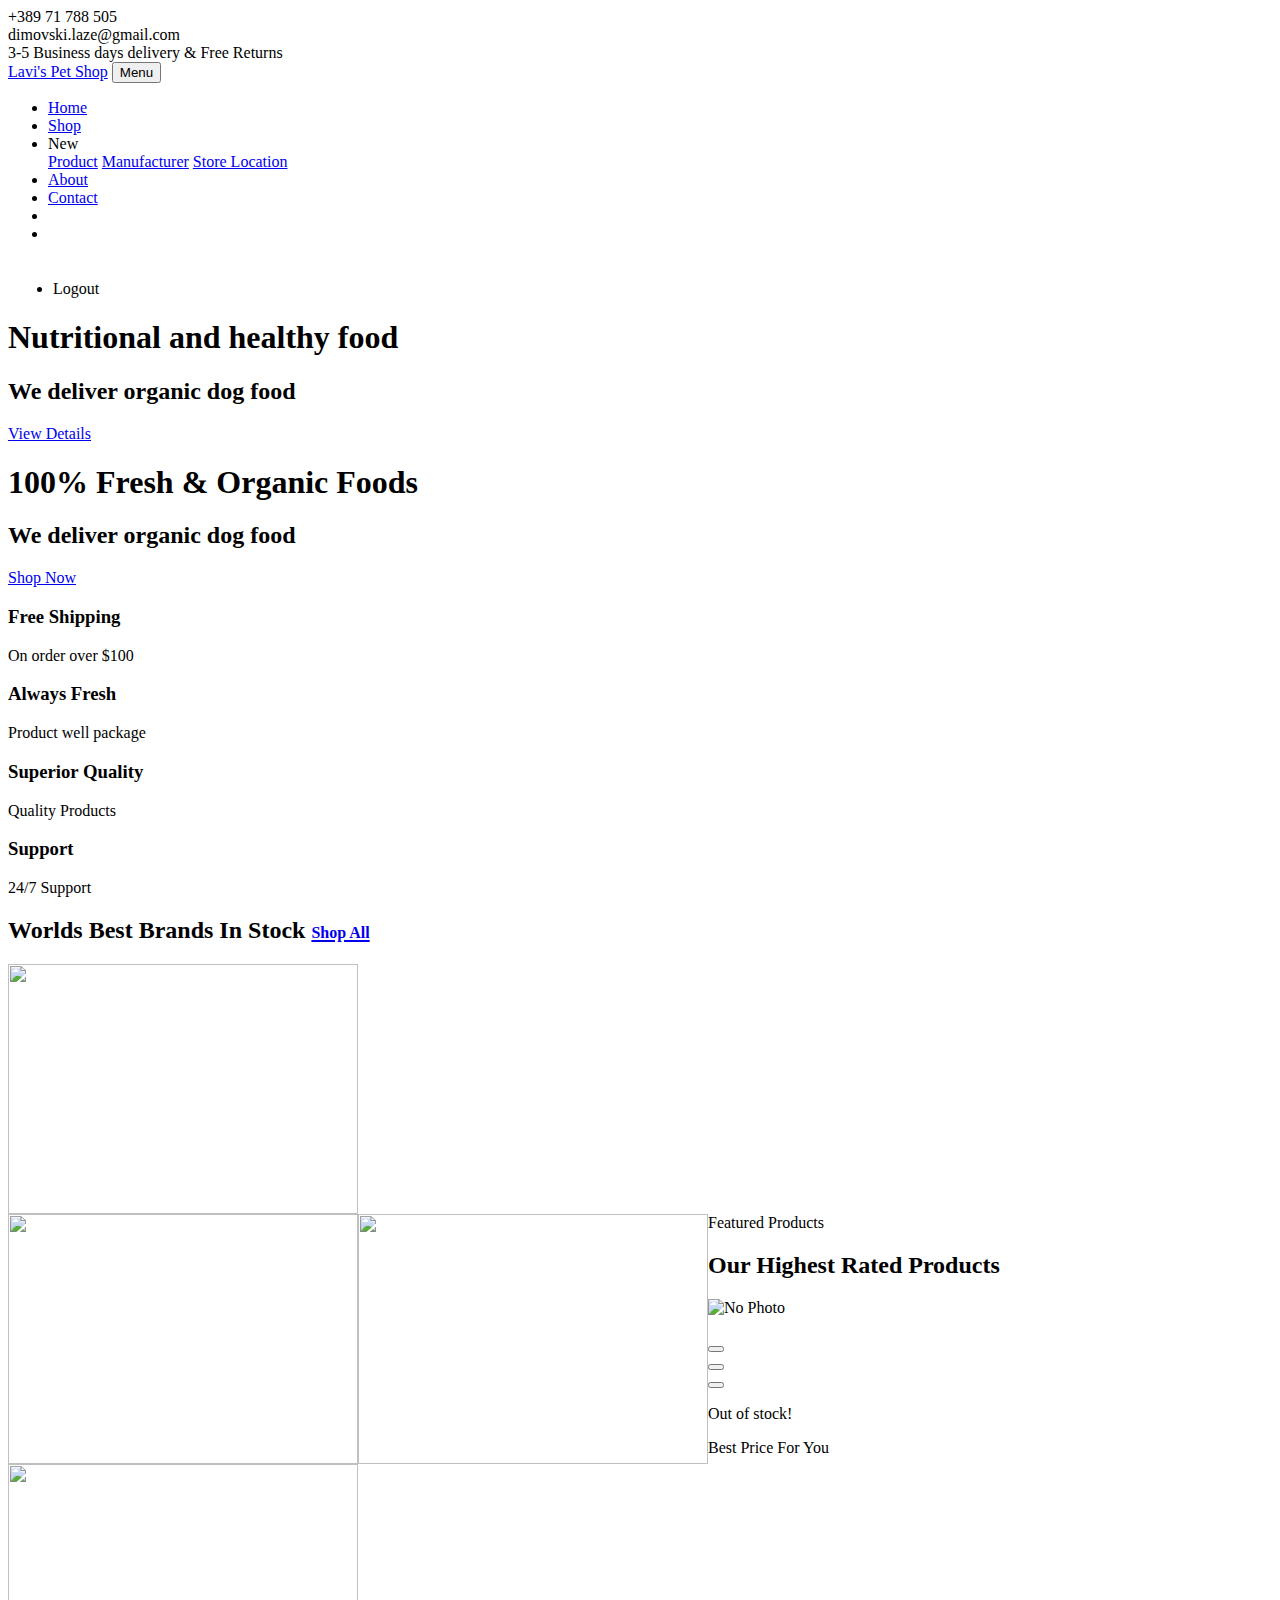
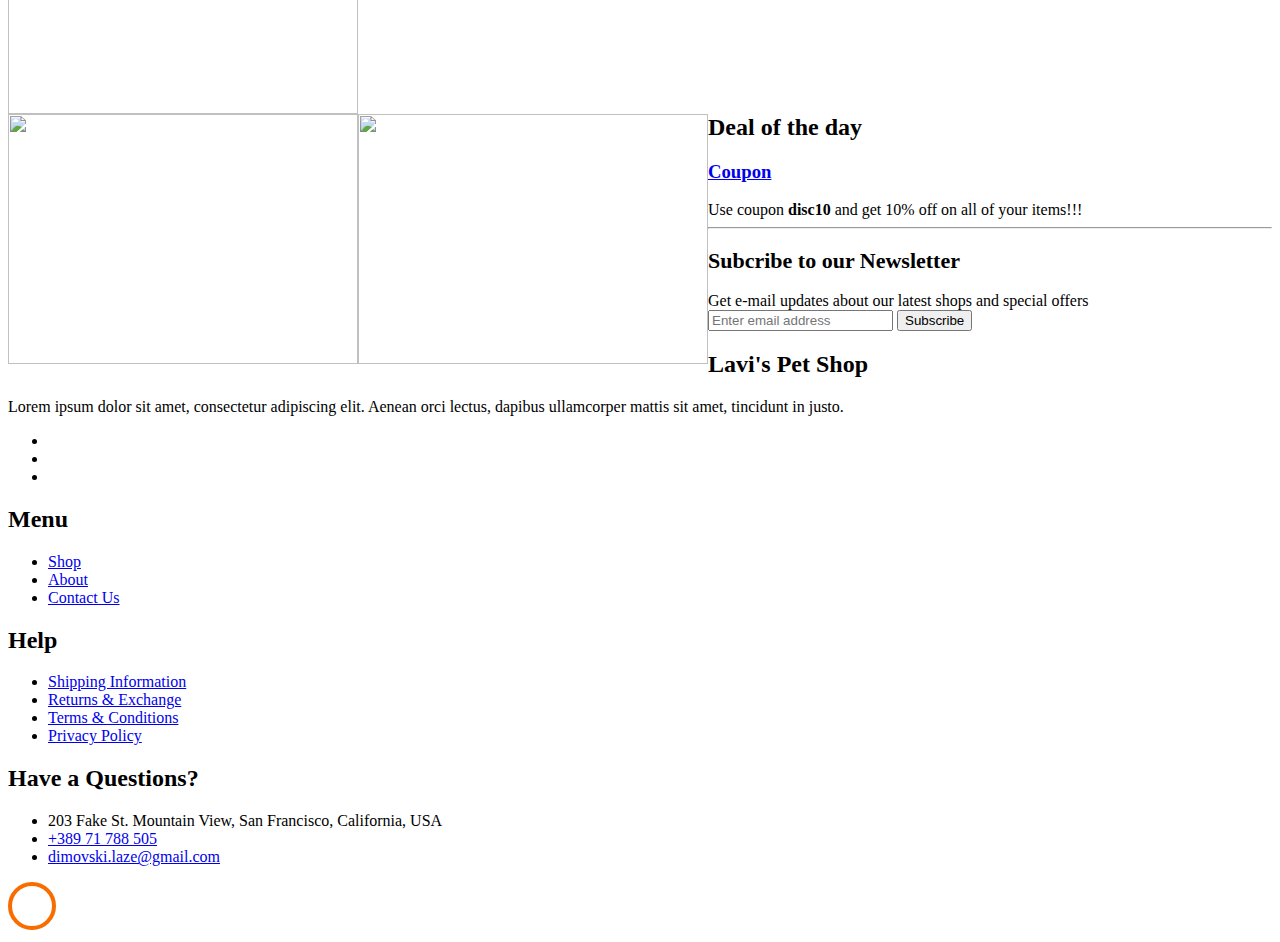
==== commit 7f271036: "Google oAuth2 integrated with spring security" ====
--- a/src/main/resources/templates/index.html
+++ b/src/main/resources/templates/index.html
@@ -4,8 +4,11 @@
     <title>Lavi - Pet Shop</title>
     <meta charset="utf-8">
     <meta name="viewport" content="width=device-width, initial-scale=1, shrink-to-fit=no">
-    
-    <link href="https://fonts.googleapis.com/css?family=Poppins:200,300,400,500,600,700,800&display=swap" rel="stylesheet">
+	<meta name="google-signin-client_id" content="577364415474-uep6gf11s551k3a4svd9etmnj60pe0uc.apps.googleusercontent.com">
+	<script src="https://apis.google.com/js/platform.js?onload=onLoad" async defer></script>
+
+
+	  <link href="https://fonts.googleapis.com/css?family=Poppins:200,300,400,500,600,700,800&display=swap" rel="stylesheet">
     <link href="https://fonts.googleapis.com/css?family=Lora:400,400i,700,700i&display=swap" rel="stylesheet">
     <link href="https://fonts.googleapis.com/css?family=Amatic+SC:400,700&display=swap" rel="stylesheet">
 
@@ -73,7 +76,7 @@
 	          <li class="nav-item"><a href="/contact" class="nav-link">Contact</a></li>
 	          <li class="nav-item cta cta-colored"><a style="font-size: 16px; margin-right: 2px;" href="/cart" class="nav-link"><span class="icon-shopping_cart"></span></a></li>
               <li class="nav-item cta cta-colored"><a style="font-size: 16px;" href="/user" class="nav-link"><span class="icon-user"></span></a></li>
-			  <li sec:authorize="isAuthenticated()" class="nav-item " style="margin-top: 3%; margin-left: 5px"><a style="font-size: 16px;" href="/logout" class="btn btn-outline-info">Logout</a></li>
+			  <li sec:authorize="isAuthenticated()" class="nav-item " style="margin-top: 3%; margin-left: 5px"><a style="font-size: 16px;" onclick="signOut();" class="btn btn-outline-info">Logout</a></li>
 	        </ul>
 	      </div>
 	    </div>
@@ -348,7 +351,7 @@
         <div class="row mb-5">
           <div class="col-md">
             <div class="ftco-footer-widget mb-4">
-              <h2 class="ftco-heading-2">Vegefoods</h2>
+              <h2 class="ftco-heading-2">Lavi's Pet Shop</h2>
               <p>Lorem ipsum dolor sit amet, consectetur adipiscing elit. Aenean orci lectus, dapibus ullamcorper mattis sit amet, tincidunt in justo. </p>
               <ul class="ftco-footer-social list-unstyled float-md-left float-lft mt-5">
                 <li class="ftco-animate"><a href="#"><span class="icon-twitter"></span></a></li>
@@ -423,6 +426,25 @@
   </body>
 </html>
 
+
+<script>
+	function signOut() {
+		var auth2 = gapi.auth2.getAuthInstance();
+		auth2.signOut().then(function () {
+			console.log('User signed out.');
+			window.location.href='/logout';
+		});
+		//
+	}
+
+	function onLoad() {
+		gapi.load('auth2', function() {
+			gapi.auth2.init();
+		});
+	}
+
+</script>
+
 <style>
 	.hovereffect {
 		width: 100%;
